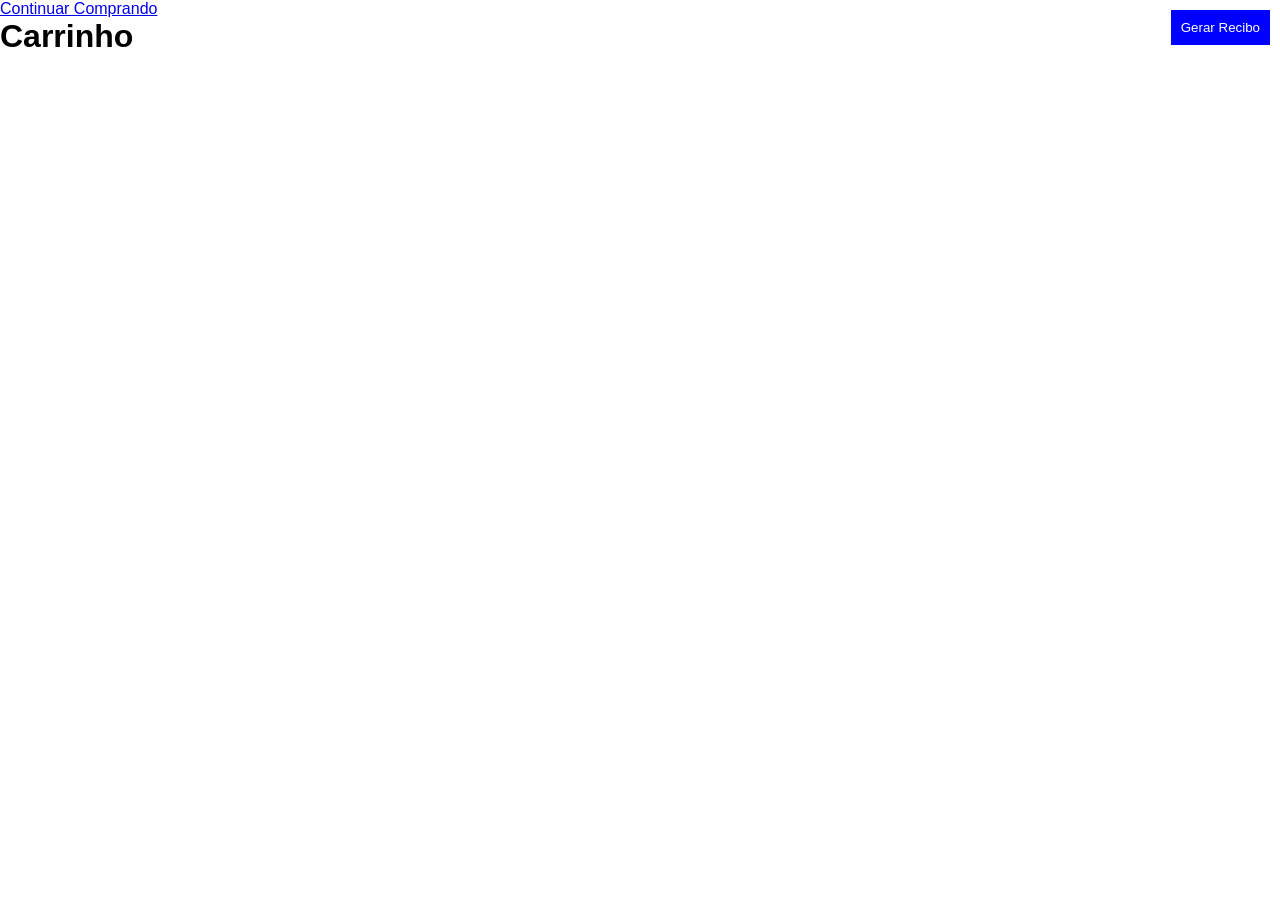
==== localMarket-main/src/carrinho/index.html @ 221d5964 "Add files via upload" ====
<!DOCTYPE html>
<html lang="en">
<head>
    <meta charset="UTF-8">
    <meta name="viewport" content="width=device-width, initial-scale=1.0">
    <title>Carrinho</title>
    <link rel="stylesheet" href="style.css">
</head>
<body>
    <a href="../loja/">Continuar Comprando</a>

    <h1>Carrinho</h1>

    <div id="lista"></div>
    <h3 id="total"></h3>

    <button class="btn-word" onclick="gerar()">Gerar Recibo</button>

    <p id="pedido">
        pedido gerado com sucesso
    </p>
</body>
</html>
---- localMarket-main/src/carrinho/style.css ----
*{
    padding: 0;
    margin: 0;
    box-sizing: border-box;
    font-family: Arial, Helvetica, sans-serif;
}

#pedido{
    display: none;
    position: absolute;
    bottom: 10px;
    left: 50%;
    transform: translate(-50%, -50%);
    background-color: green;
    font-size: 22px;
    width: 300px;

}
.btn-word{
    border: none;
    padding: 10px;
    position: fixed;
    top: 10px;
    right: 10px;
    background-color: blue;
    color: white;
}

.btn-word:houver{
    cursor: pointer;
    opacity: 0.6;
}
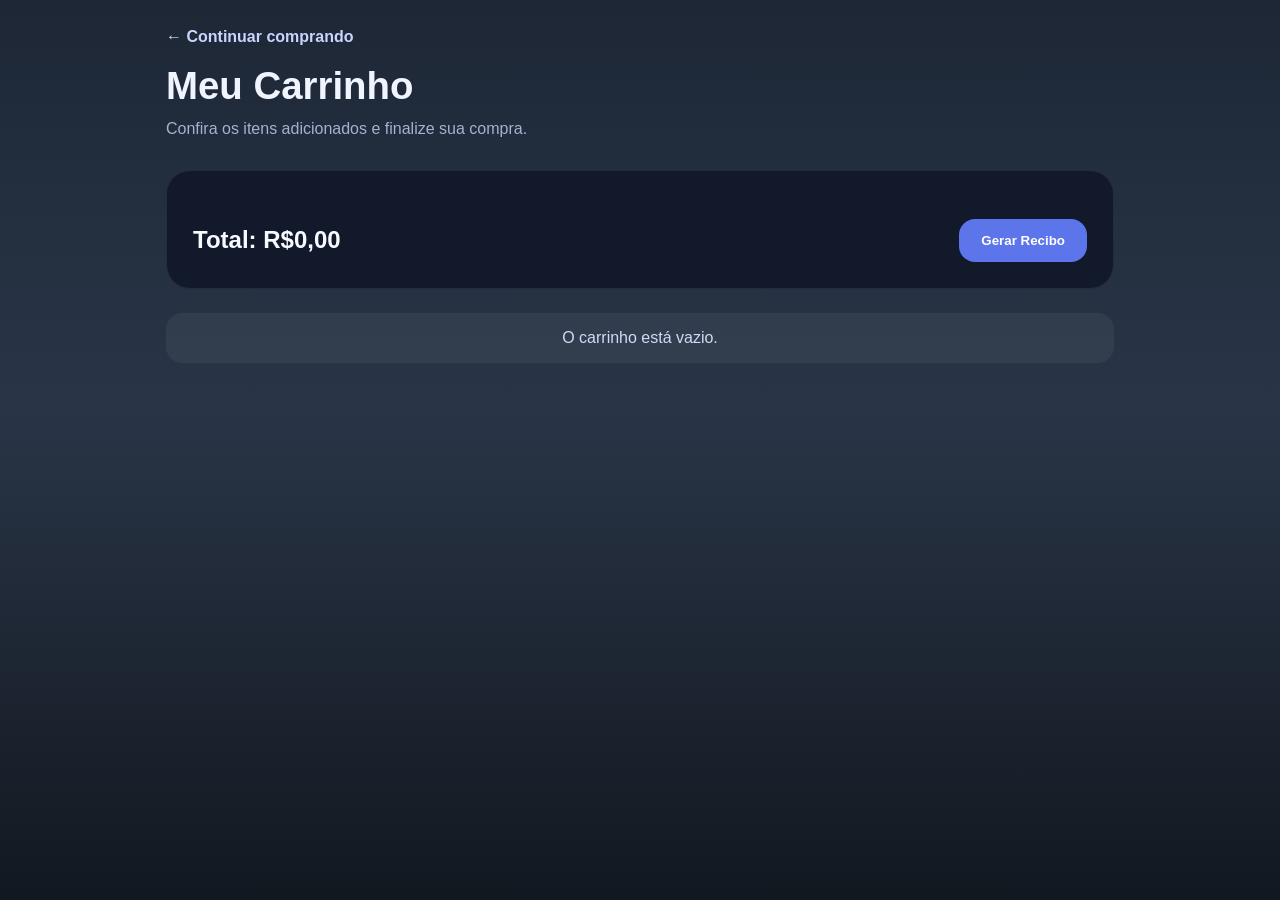
==== commit 5f731c21: "Add files via upload" ====
--- a/localMarket-main/src/carrinho/index.html
+++ b/localMarket-main/src/carrinho/index.html
@@ -4,20 +4,32 @@
     <meta charset="UTF-8">
     <meta name="viewport" content="width=device-width, initial-scale=1.0">
     <title>Carrinho</title>
+    <link rel="icon" type="image/svg+xml" href="../../public/logo.svg">
     <link rel="stylesheet" href="style.css">
 </head>
 <body>
-    <a href="../loja/">Continuar Comprando</a>
+    <main class="cart-page">
+        <header class="cart-header">
+            <a class="btn-back" href="../loja/">← Continuar comprando</a>
+            <div class="cart-title-area">
+                <h1>Meu Carrinho</h1>
+                <p class="cart-subtitle">Confira os itens adicionados e finalize sua compra.</p>
+            </div>
+        </header>
 
-    <h1>Carrinho</h1>
+        <section class="cart-content">
+            <ul id="lista" class="cart-list"></ul>
 
-    <div id="lista"></div>
-    <h3 id="total"></h3>
+            <div class="cart-summary">
+                <h3 id="total">Total: R$0,00</h3>
+                <button class="btn-word" onclick="gerar()">Gerar Recibo</button>
+            </div>
+        </section>
 
-    <button class="btn-word" onclick="gerar()">Gerar Recibo</button>
+        <div id="empty-message" class="empty-message">O carrinho está vazio.</div>
+        <div id="pedido" class="pedido">Pedido gerado com sucesso!</div>
+    </main>
 
-    <p id="pedido">
-        pedido gerado com sucesso
-    </p>
+    <script src="script.js"></script>
 </body>
 </html>
--- a/localMarket-main/src/carrinho/style.css
+++ b/localMarket-main/src/carrinho/style.css
@@ -2,31 +2,139 @@
     padding: 0;
     margin: 0;
     box-sizing: border-box;
-    font-family: Arial, Helvetica, sans-serif;
+    font-family: 'Inter', Arial, sans-serif;
 }
-
-#pedido{
-    display: none;
-    position: absolute;
-    bottom: 10px;
-    left: 50%;
-    transform: translate(-50%, -50%);
-    background-color: green;
-    font-size: 22px;
-    width: 300px;
-
+body{
+    min-height: 100vh;
+    background: linear-gradient(180deg, #1d2736 0%, #293547 45%, #121820 100%);
+    color: #f0f4ff;
+}
+.cart-page{
+    width: 100%;
+    max-width: 980px;
+    margin: 0 auto;
+    padding: 28px 16px 40px;
+}
+.cart-header{
+    display: flex;
+    flex-direction: column;
+    gap: 18px;
+    margin-bottom: 28px;
+}
+.btn-back{
+    display: inline-block;
+    color: #cbd4ff;
+    text-decoration: none;
+    font-weight: 600;
+}
+.cart-title-area h1{
+    font-size: 2.4rem;
+    margin-bottom: 8px;
+}
+.cart-subtitle{
+    color: #a7b0d0;
+    max-width: 560px;
+    line-height: 1.6;
+}
+.cart-content{
+    background: rgba(17, 24, 40, 0.9);
+    border: 1px solid rgba(255, 255, 255, 0.08);
+    border-radius: 24px;
+    padding: 26px;
+}
+.cart-list{
+    list-style: none;
+    display: grid;
+    gap: 16px;
+    margin-bottom: 22px;
+}
+.cart-item{
+    display: flex;
+    justify-content: space-between;
+    align-items: center;
+    gap: 16px;
+    padding: 18px 20px;
+    background: rgba(255, 255, 255, 0.05);
+    border: 1px solid rgba(255, 255, 255, 0.1);
+    border-radius: 18px;
+}
+.cart-item span{
+    color: #f0f4ff;
+    font-weight: 600;
+}
+.cart-item small{
+    color: #9fa8d0;
+    display: block;
+    margin-top: 4px;
+}
+.remove-btn{
+    border: none;
+    background: rgba(255, 255, 255, 0.08);
+    color: #ff8a8a;
+    width: 38px;
+    height: 38px;
+    border-radius: 12px;
+    cursor: pointer;
+    transition: transform 0.2s ease;
+}
+.remove-btn:hover{
+    transform: scale(1.05);
+}
+.cart-summary{
+    display: flex;
+    flex-wrap: wrap;
+    align-items: center;
+    justify-content: space-between;
+    gap: 16px;
+}
+.cart-summary h3{
+    font-size: 1.5rem;
+    color: #f7fbff;
 }
 .btn-word{
     border: none;
-    padding: 10px;
-    position: fixed;
-    top: 10px;
-    right: 10px;
-    background-color: blue;
+    padding: 14px 22px;
+    background: #5d75ea;
     color: white;
+    border-radius: 16px;
+    font-weight: 700;
+    cursor: pointer;
+    transition: background-color 0.2s ease, transform 0.2s ease;
 }
-
-.btn-word:houver{
-    cursor: pointer;
-    opacity: 0.6;
-}+.btn-word:hover{
+    background: #4860c1;
+    transform: translateY(-1px);
+}
+.empty-message,
+.pedido{
+    display: none;
+    text-align: center;
+    margin-top: 24px;
+    padding: 16px 18px;
+    border-radius: 16px;
+}
+.empty-message{
+    background: rgba(255, 255, 255, 0.05);
+    color: #d3d9f5;
+}
+.pedido{
+    background: rgba(93, 234, 146, 0.14);
+    color: #c9ffd9;
+    border: 1px solid rgba(93, 234, 146, 0.28);
+}
+@media (max-width: 680px) {
+    .cart-page{
+        padding: 20px 14px 32px;
+    }
+    .cart-content{
+        padding: 20px;
+    }
+    .cart-item{
+        flex-direction: column;
+        align-items: stretch;
+    }
+    .cart-summary{
+        flex-direction: column;
+        align-items: stretch;
+    }
+}
